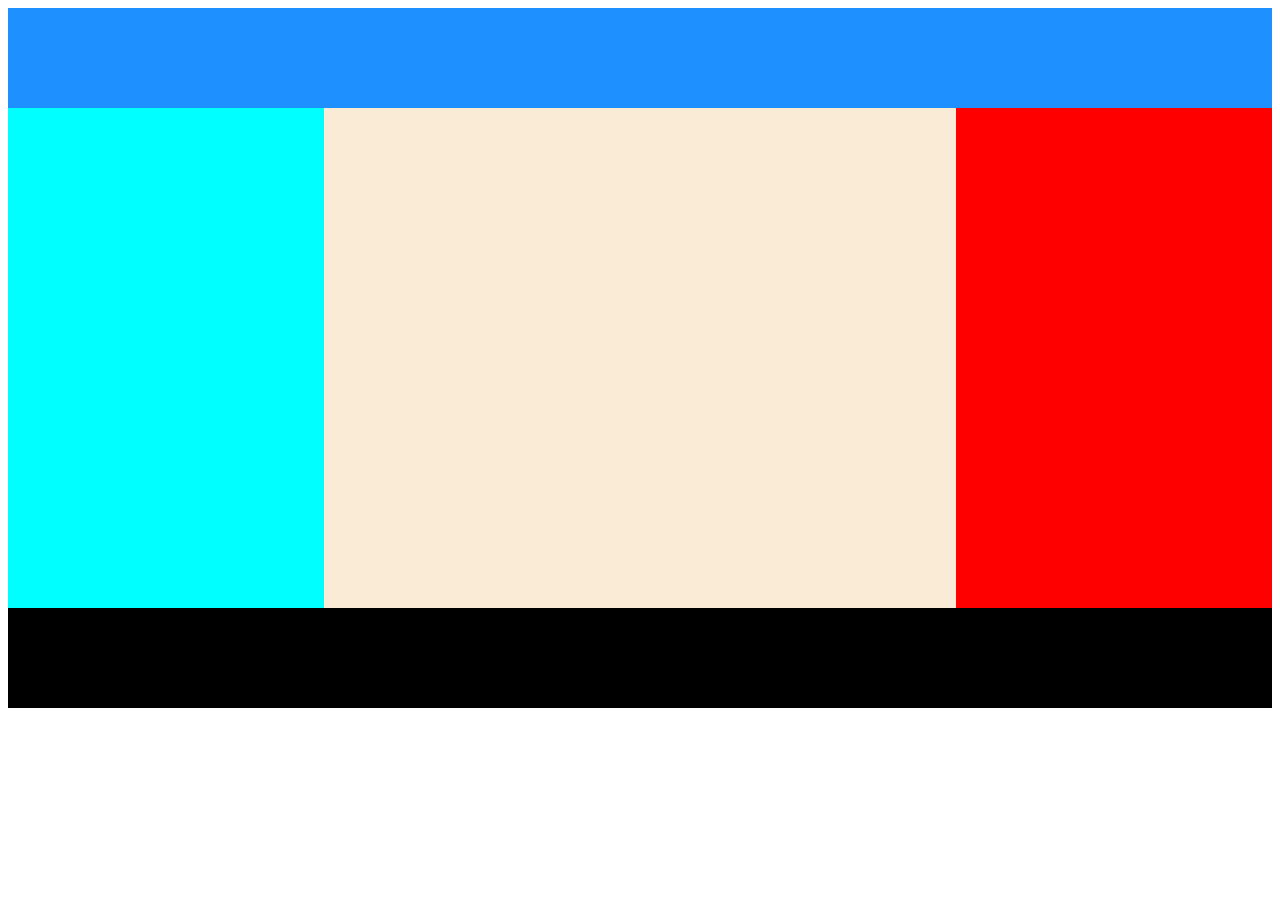
==== bài tập/New folder/index.html @ 3fda0091 "Signed-off-by: Phi <phamhongphi987@gmail.com>" ====
<!DOCTYPE html>
<html lang="en">
<head>
    <meta charset="UTF-8">
    <meta http-equiv="X-UA-Compatible" content="IE=edge">
    <meta name="viewport" content="width=device-width, initial-scale=1.0">
    <title>Document</title>
    <style>
        * {
            box-sizing: border-box;
        }
        .head {
            height: 100px;
            background-color: dodgerblue;
        }
        .left {
            width: 25%;
            background-color: aqua;
            height: 500px;
            float: left;
        }
        .main {
            width: 50%;
            background-color:antiquewhite;
            height: 500px;
            float: left;
        }
        .right {
            width: 25%;
            background-color: red;
            height: 500px;
            float: left;
        }
        .footer {
            height: 100px;
            background-color: black;
            clear: both;
        }
    </style>
</head>
<body>
    <div class="head"></div>
    <div class="left"></div>
    <div class="main"></div>
    <div class="right"></div>
    <div class="footer"></div>
</body>
</html>
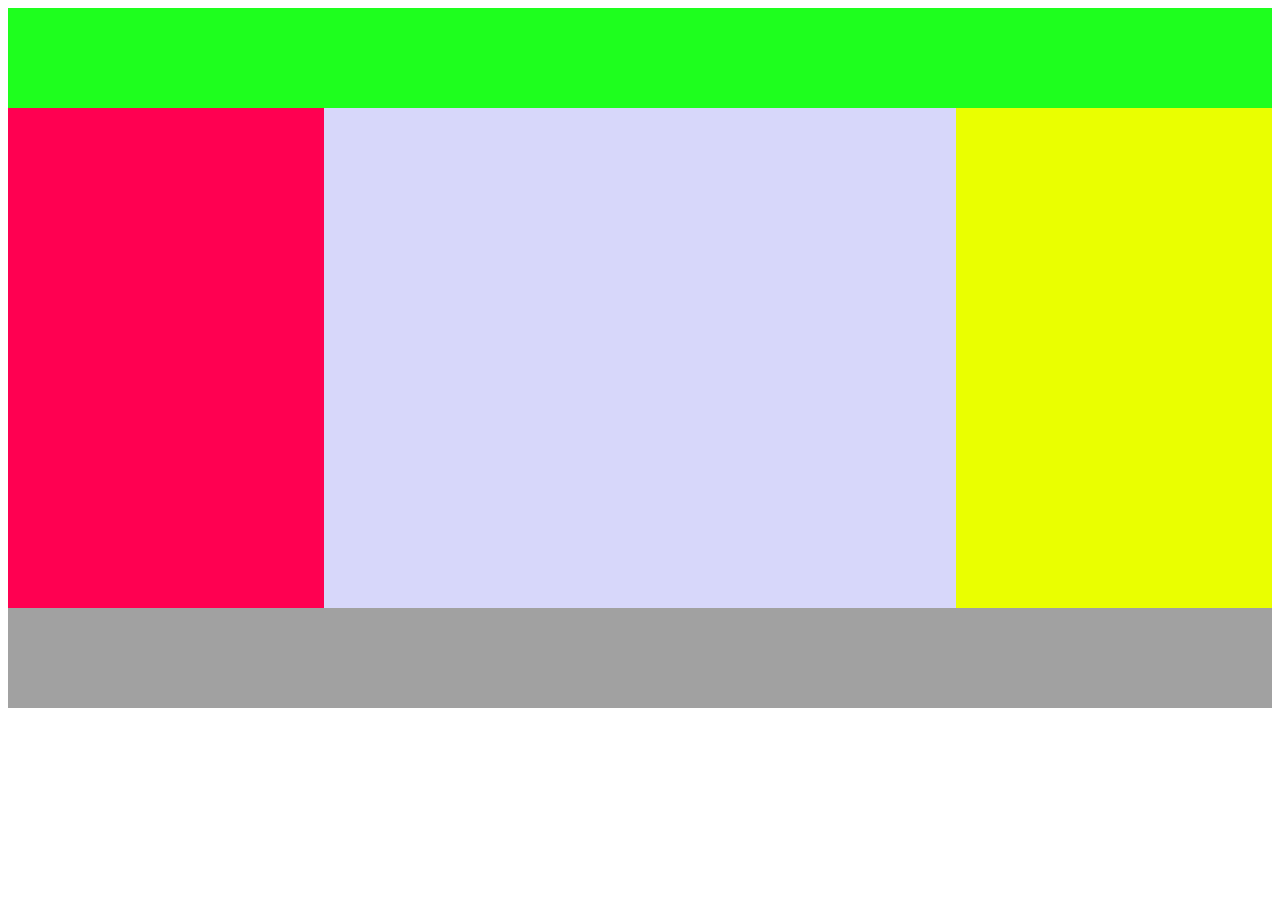
==== commit 5f3f03c8: "Signed-off-by: Phi <phamhongphi987@gmail.com>" ====
--- a/bài tập/New folder/index.html
+++ b/bài tập/New folder/index.html
@@ -4,36 +4,36 @@
     <meta charset="UTF-8">
     <meta http-equiv="X-UA-Compatible" content="IE=edge">
     <meta name="viewport" content="width=device-width, initial-scale=1.0">
-    <title>Document</title>
+    <title>BAI TAP</title>
     <style>
         * {
             box-sizing: border-box;
         }
         .head {
             height: 100px;
-            background-color: dodgerblue;
+            background-color: rgb(30, 255, 30);
         }
         .left {
             width: 25%;
-            background-color: aqua;
+            background-color: rgb(255, 0, 81);
             height: 500px;
             float: left;
         }
         .main {
             width: 50%;
-            background-color:antiquewhite;
+            background-color:rgb(215, 215, 250);
             height: 500px;
             float: left;
         }
         .right {
             width: 25%;
-            background-color: red;
+            background-color: rgb(234, 255, 0);
             height: 500px;
             float: left;
         }
         .footer {
             height: 100px;
-            background-color: black;
+            background-color: rgba(0, 0, 0, 0.37);
             clear: both;
         }
     </style>
